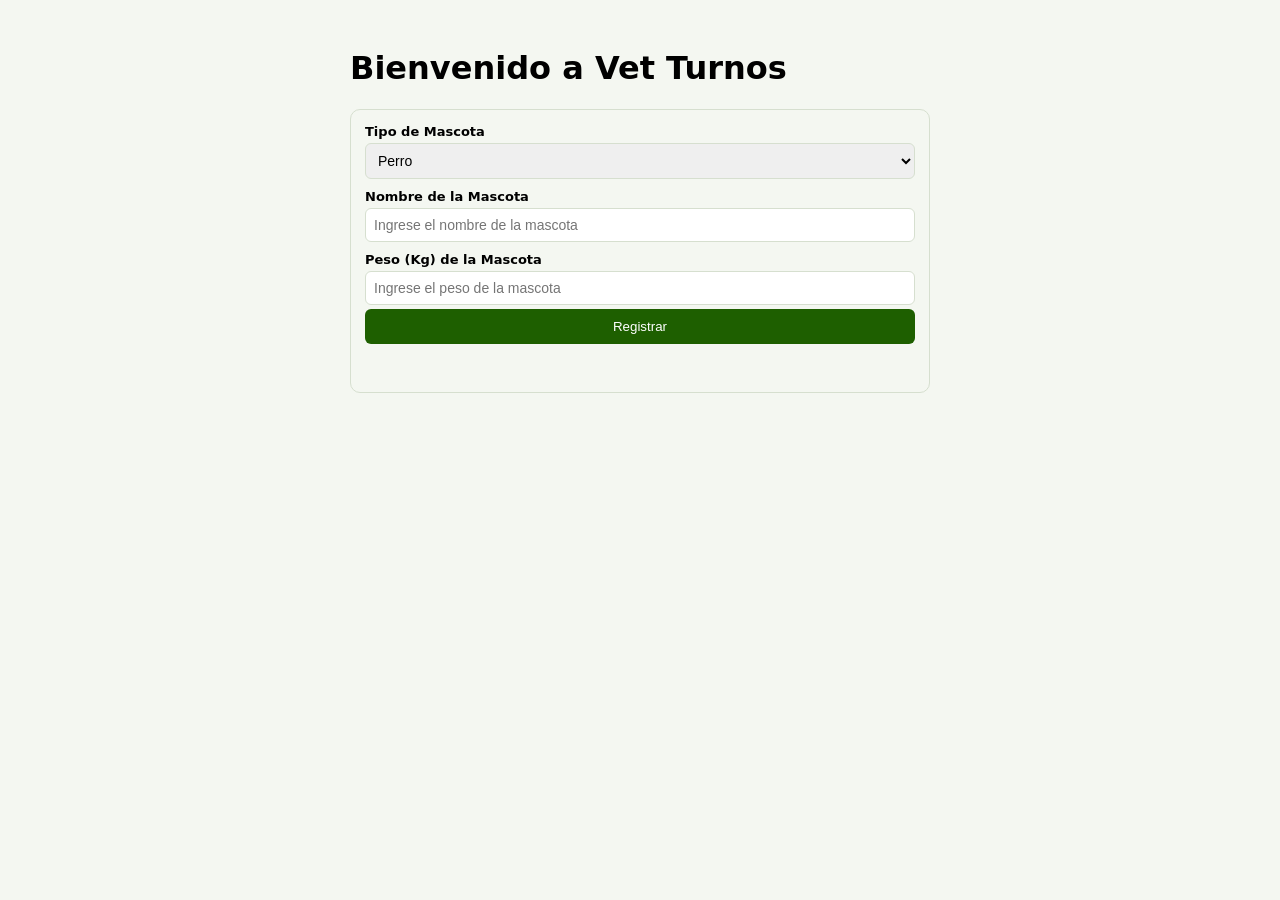
==== index.html @ 0fca4ce3 "feat: estuctura a base del proyecto de vet turnos" ====
<!DOCTYPE html>
<html lang="en">
<head>
    <meta charset="UTF-8">
    <meta name="viewport" content="width=device-width, initial-scale=1.0">
    <title>Vet Turnos</title>
    <link rel="stylesheet" href="estilos.css">
</head>
<body>
<main>
    <h1>Bienvenido a Vet Turnos</h1>

    <form id="formulario">
        <label>Tipo de Mascota
            <select id="tipo">
                <option value="perro">Perro</option>
                <option value="gato">Gato</option>
            </select>
        </label>
        <label>Nombre de la Mascota
            <input type="text" id="nombre" required placeholder="Ingrese el nombre de la mascota">
            </label>
            <label>Peso (Kg) de la Mascota
                <input type="number" id="peso" required placeholder="Ingrese el peso de la mascota" step="0.01">
                <button type="submit">Registrar</button>
                <div id="mensaje"></div>
            </form>
            <ul id="listas"></ul>
        </main>
        <script src="programa.js"></script>
</body>
</html>
---- estilos.css ----
:root{
--verde: #1e5f00;
--claro: #e6f3de;
--linea: #d6dfcf;
--rojo: #b3261e;

}

body{
    font-family: system-ui, sans-serif;
    background: #f4f7f1;
    color:#1b2418
    margin:0;
    padding: 20px;
}

main{max-width: 580px; margin: 0 auto;}

form{
    backgroung: #fff;
    border: 1px solid var(--linea);
    border-radius: 10px;
    padding: 14px;
    display: grid;
    gap: 10px;

}

label {display: grid;gap: 4px; font-size: 13px; font-weight: 600; }
input, select { padding: 8px; border: 1px solid var(--linea); border-radius: 6px; font-size: 14px; }
button{background: var(--verde); color: #fff; border: 0; padding: 10px; border-radius: 6px; font-weight: 700px; cursor: pointer;}
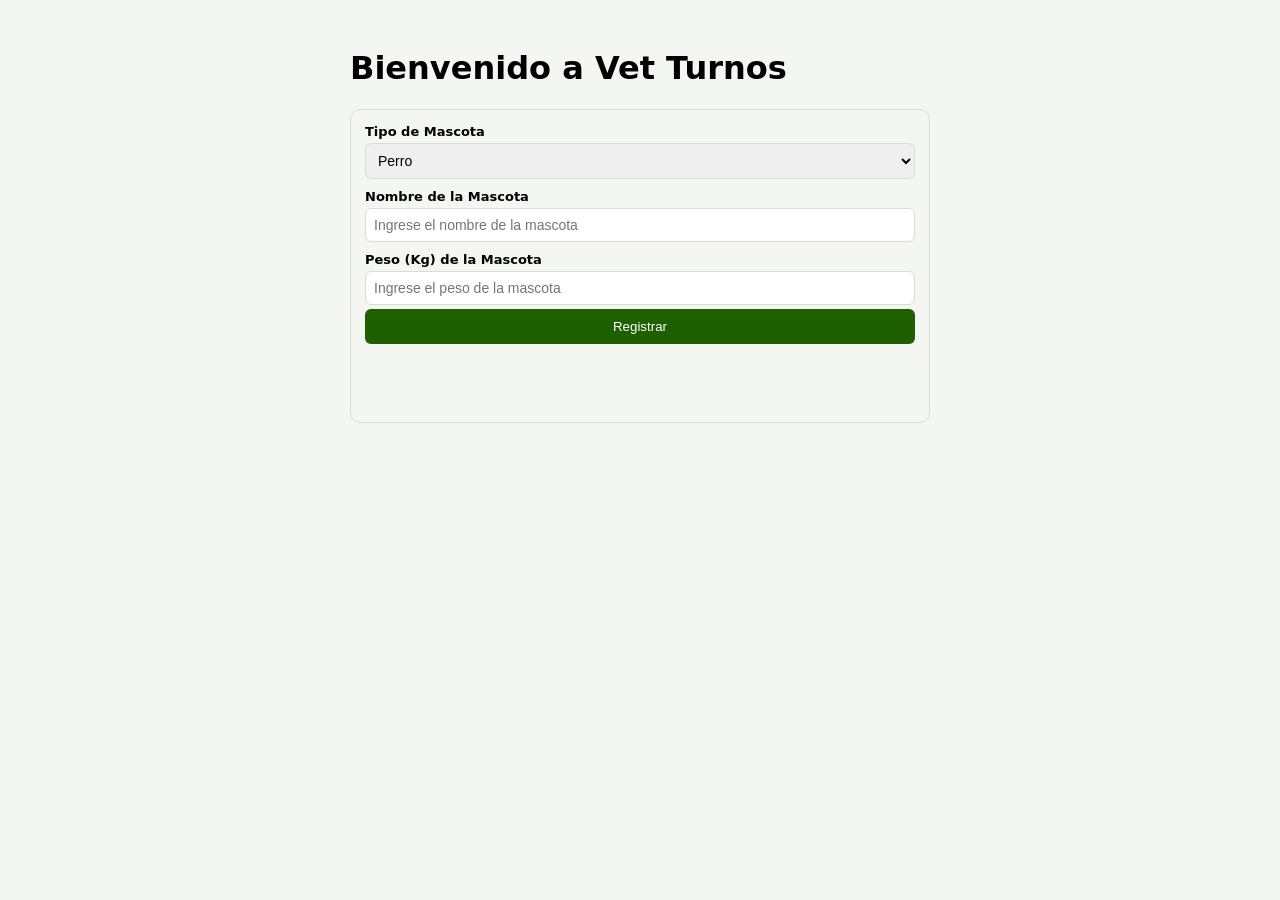
==== commit 3a637fe0: "Feat: Implementación de Abstracción con Encapsulamiento" ====
--- a/index.html
+++ b/index.html
@@ -1,5 +1,5 @@
 <!DOCTYPE html>
-<html lang="en">
+<html lang="sp">
 <head>
     <meta charset="UTF-8">
     <meta name="viewport" content="width=device-width, initial-scale=1.0">
@@ -25,8 +25,16 @@
                 <button type="submit">Registrar</button>
                 <div id="mensaje"></div>
             </form>
-            <ul id="listas"></ul>
+            <ul id="lista"></ul>
+            <p id="total"></p>
         </main>
-        <script src="programa.js"></script>
+        <!-- Script principal de la aplicación
+         1. Abstracción solo
+         <script src="programa.js"></script>
+          -->
+         <!-- 2. Script de abstracción + Encapsulamiento -->
+          <script src="abs.js"></script>
+        
 </body>
-</html>+</html>
+
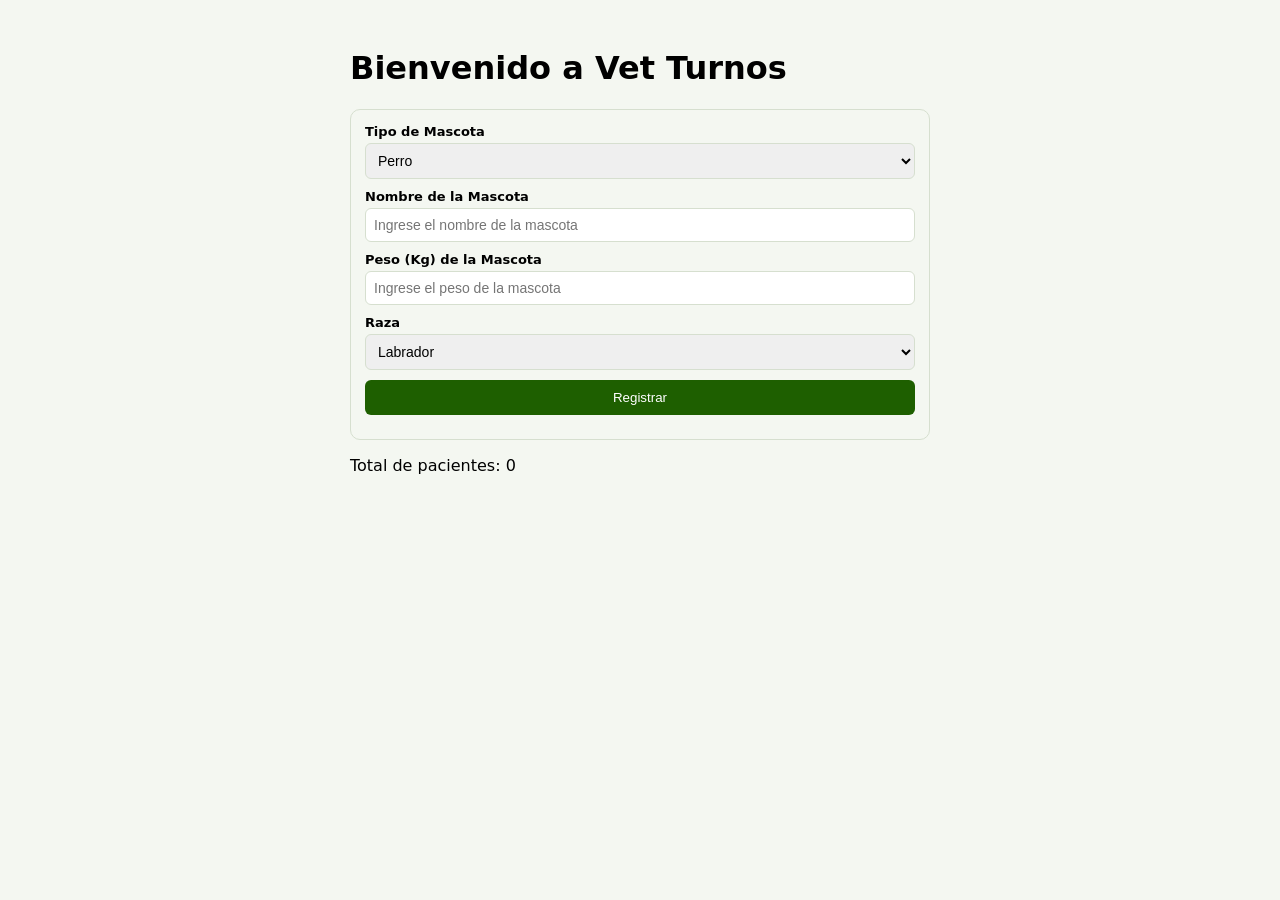
==== commit 80ad3bb2: "Feat: Nueva funcionalidad Herencia Dinámica" ====
--- a/index.html
+++ b/index.html
@@ -15,6 +15,7 @@
             <select id="tipo">
                 <option value="perro">Perro</option>
                 <option value="gato">Gato</option>
+                <option value="ave">Ave</option>
             </select>
         </label>
         <label>Nombre de la Mascota
@@ -22,6 +23,12 @@
             </label>
             <label>Peso (Kg) de la Mascota
                 <input type="number" id="peso" required placeholder="Ingrese el peso de la mascota" step="0.01">
+                </label>
+                <label>
+                    <span id="etiqueta">Raza</span>
+                    <select id="extra">
+                    </select>
+                </label>
                 <button type="submit">Registrar</button>
                 <div id="mensaje"></div>
             </form>
@@ -32,8 +39,8 @@
          1. Abstracción solo
          <script src="programa.js"></script>
           -->
-         <!-- 2. Script de abstracción + Encapsulamiento -->
-          <script src="abs.js"></script>
+         <!-- 2. Script de abstracción + Encapsulamiento + Herencia -->
+          <script src="herencia.js"></script>
         
 </body>
 </html>
